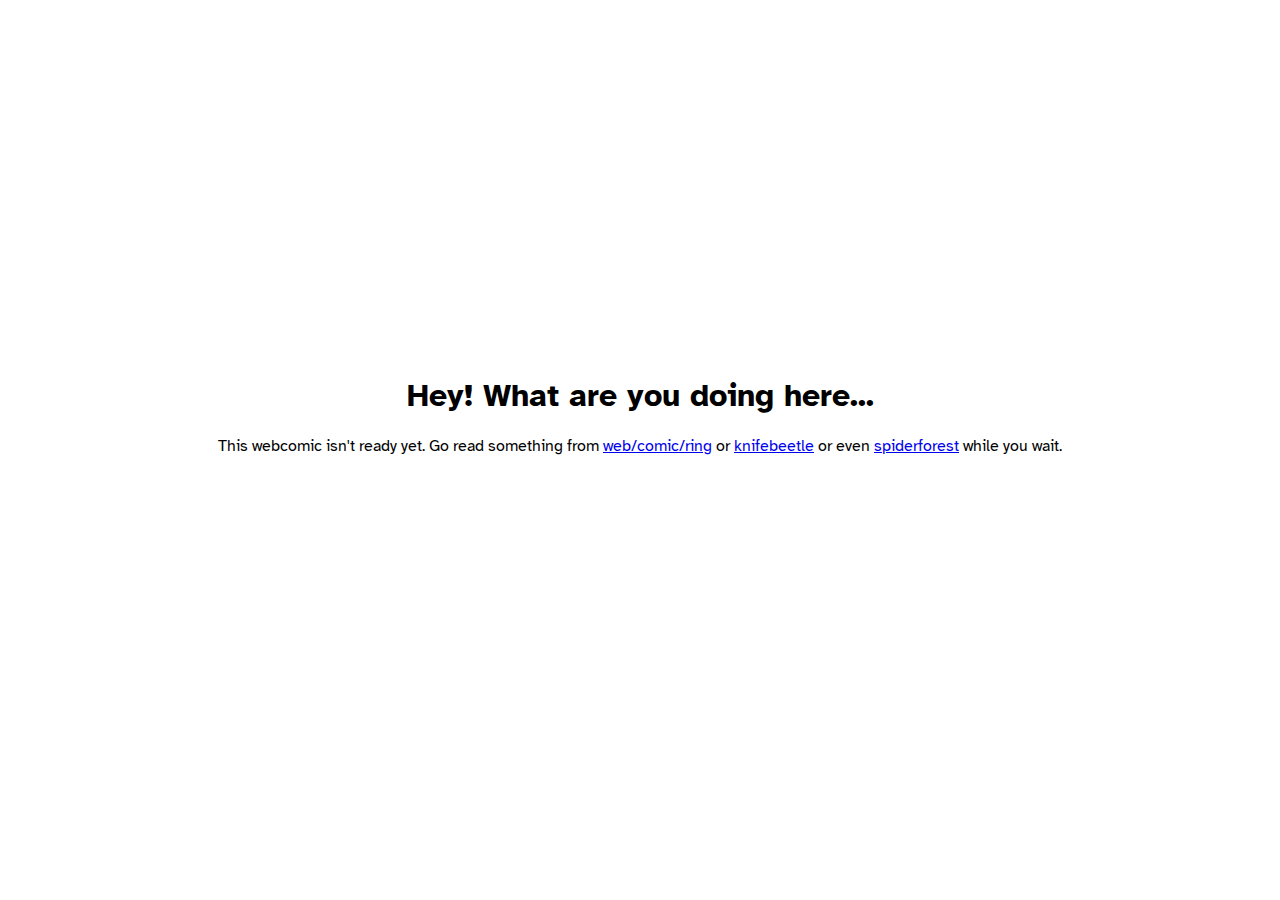
==== public/index.html @ e1242ca0 "space saving page" ====
<!DOCTYPE html>
<html>
  <head>
    <meta charset="utf-8" />
    <meta http-equiv="X-UA-Compatible" content="IE=edge" />
    <title>Florere</title>
    <meta name="description" content="TBD DESCRIPTION" />
    <meta name="viewport" content="width=device-width, initial-scale=1" />
    <link rel="stylesheet" href="style.css" />
  </head>
  <body>
    <div>
      <h1>Hey! What are you doing here...</h1>
      <p>
        This webcomic isn't ready yet. Go read something from
        <a href="https://webcomicring.org/">web/comic/ring</a> or
        <a href="https://knifebeetle.neocities.org/">knifebeetle</a> or even
        <a href="https://www.spiderforest.com/">spiderforest</a> while you wait.
      </p>
    </div>
    <!--coming 2025?-->
    <!--https://www.youtube.com/watch?v=QRJ38y4Jn6k-->
    <script src="" async defer></script>
  </body>
</html>
---- public/style.css ----
@import url("https://fonts.googleapis.com/css2?family=Atkinson+Hyperlegible:ital,wght@0,400;0,700;1,400;1,700&display=swap");

body {
  align-items: center;
  display: flex;
  justify-content: center;
  height: 90vh;
}

div {
  text-align: center;
}

h1,
a,
p {
  font-family: "Atkinson Hyperlegible", serif;
}
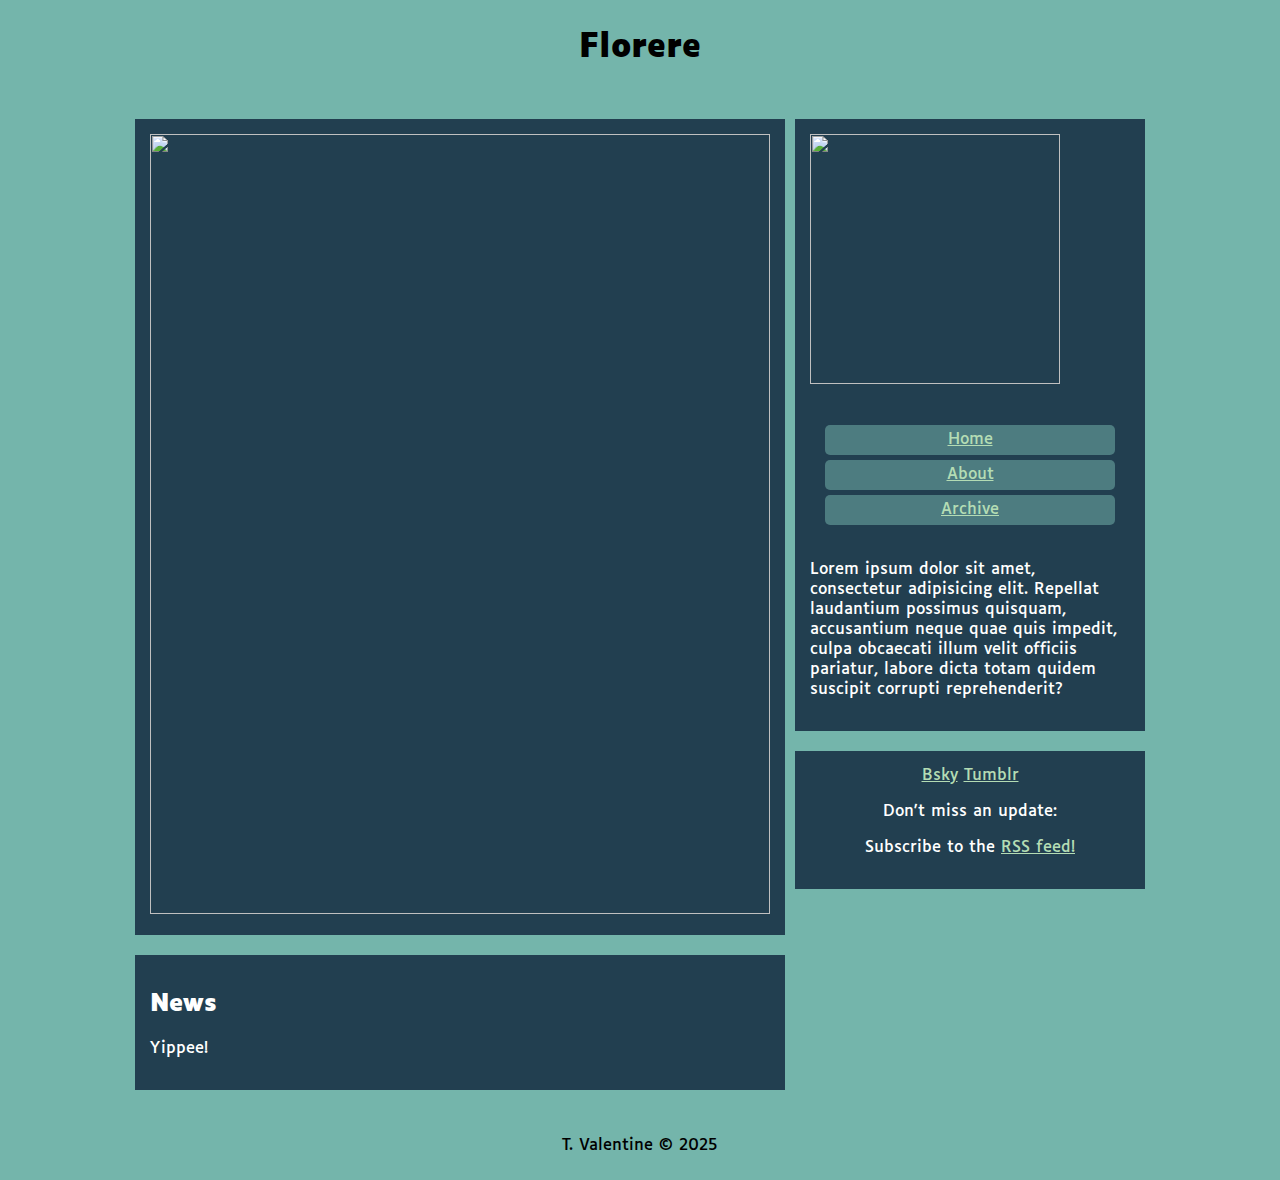
==== commit 08f6c9e0: "responsive" ====
--- a/public/index.html
+++ b/public/index.html
@@ -9,17 +9,28 @@
     <link rel="stylesheet" href="style.css" />
   </head>
   <body>
-    <div>
-      <h1>Hey! What are you doing here...</h1>
-      <p>
-        This webcomic isn't ready yet. Go read something from
-        <a href="https://webcomicring.org/">web/comic/ring</a> or
-        <a href="https://knifebeetle.neocities.org/">knifebeetle</a> or even
-        <a href="https://www.spiderforest.com/">spiderforest</a> while you wait.
-      </p>
+    <div class="container">
+      <div class="header"></div>
+      <div class="main">
+        <div><img src="/" width="100%" height="780px" /></div>
+        <div>
+          <h2>News</h2>
+          <p>Yippee!</p>
+        </div>
+      </div>
+      <div class="right">
+        <div>
+          <p>
+            Lorem ipsum dolor sit amet, consectetur adipisicing elit. Repellat
+            laudantium possimus quisquam, accusantium neque quae quis impedit,
+            culpa obcaecati illum velit officiis pariatur, labore dicta totam
+            quidem suscipit corrupti reprehenderit?
+          </p>
+        </div>
+        <div id="socials"></div>
+      </div>
+      <div class="footer">Footer</div>
     </div>
-    <!--coming 2025?-->
-    <!--https://www.youtube.com/watch?v=QRJ38y4Jn6k-->
-    <script src="" async defer></script>
+    <script src="./scripts/headerfooter.js" async defer></script>
   </body>
 </html>
--- a/public/style.css
+++ b/public/style.css
@@ -1,18 +1,134 @@
 @import url("https://fonts.googleapis.com/css2?family=Atkinson+Hyperlegible:ital,wght@0,400;0,700;1,400;1,700&display=swap");
 
-body {
-  align-items: center;
-  display: flex;
-  justify-content: center;
-  height: 90vh;
+@font-face {
+  font-family: Luciole;
+  src: url(./assets/luciole/Luciole-Regular.ttf), format("truetype");
+  font-weight: normal;
+  font-style: normal;
 }
 
-div {
+@font-face {
+  font-family: Luciole;
+  src: url(./assets/luciole/Luciole-Bold.ttf), format("truetype");
+  font-weight: bold;
+  font-style: normal;
+}
+
+@font-face {
+  font-family: Luciole;
+  src: url(./assets/luciole/Luciole-Bold-Italic.ttf), format("truetype");
+  font-weight: normal;
+  font-style: italic;
+}
+
+:root {
+  --main-bg-color: #74b5ab;
+  --main-div-color: #223f50;
+  --secondary-div-color: #4d7c80;
+  --main-text-color: white;
+  --secondary-text-color: #b4dcb4;
+}
+
+body {
+  box-sizing: border-box;
+  font-family: Luciole, serif;
+  background-color: var(--main-bg-color);
+}
+
+.header {
+  grid-area: header;
+}
+
+.header,
+.footer {
   text-align: center;
 }
 
-h1,
-a,
-p {
-  font-family: "Atkinson Hyperlegible", serif;
+.main {
+  grid-area: main;
 }
+
+.right {
+  grid-area: right;
+}
+
+.main div,
+.right div {
+  background-color: var(--main-div-color);
+  color: var(--main-text-color);
+  padding: 15px;
+  margin: 20px 0;
+}
+
+#nav-menu {
+  display: flex;
+  flex-direction: column;
+  gap: 5px;
+}
+#nav-menu a {
+  background-color: var(--secondary-div-color);
+  color: var(--secondary-text-color);
+  padding: 5px;
+  text-align: center;
+  border-radius: 5px;
+}
+
+.footer {
+  grid-area: footer;
+}
+
+a {
+  color: var(--secondary-text-color);
+}
+
+#socials {
+  text-align: center;
+}
+
+.container {
+  display: grid;
+  grid-template:
+    "header header"
+    "main right"
+    "footer footer";
+  grid-auto-rows: min-content;
+  grid-template-columns: 65% 35%;
+  grid-gap: 10px;
+  justify-content: center;
+  max-width: 1000px;
+  margin: 0 auto;
+}
+
+@media only screen and (max-width: 800px) {
+  .container {
+    grid-template:
+      "header"
+      "main"
+      "right"
+      "footer";
+    grid-template-columns: 100%;
+    grid-gap: 0px;
+    width: 75%;
+  }
+
+  .right div:first-of-type {
+    margin-top: 0;
+  }
+}
+
+@media only screen and (max-width: 500px) {
+  .container {
+    grid-template:
+      "header"
+      "main"
+      "right"
+      "footer";
+    grid-template-columns: 100%;
+    grid-gap: 0px;
+    width: 100%;
+  }
+
+  .right div:first-of-type {
+    margin-top: 0;
+  }
+}
